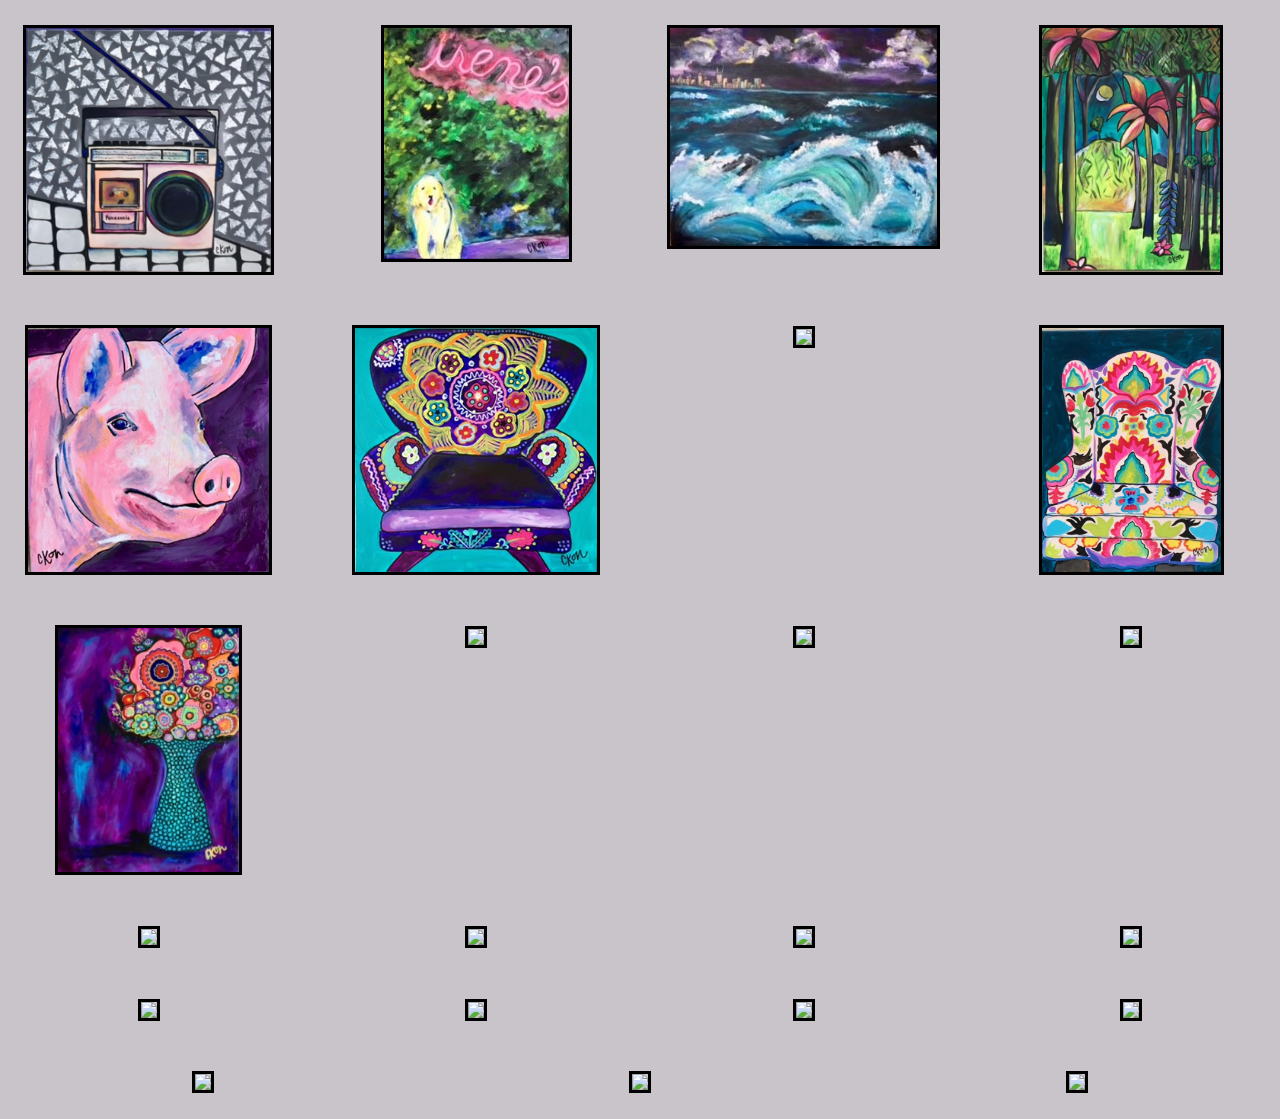
==== gallery.html @ 2c1d77bf "continue fixing gallery.html, add navigation to page, create better color scheme" ====
<!DOCTYPE html>
<html>
  <head>
    <link rel="stylesheet" href="https://maxcdn.bootstrapcdn.com/bootstrap/3.3.7/css/bootstrap.min.css" integrity="sha384-BVYiiSIFeK1dGmJRAkycuHAHRg32OmUcww7on3RYdg4Va+PmSTsz/K68vbdEjh4u" crossorigin="anonymous">
    <link href="./resources/font-awesome-4.7.0/css/font-awesome.min.css" rel="stylesheet">
    <link href="./resources/style.css" type="text/css" rel="stylesheet">
    <meta charset="utf-8">
    <title>Cambridge Nichols | Art Gallery </title>
  </head>
  <body>
    <section class="bg">
      <div class="img-gallery">
        <div class="container-fluid">
          <div class="row">
            <div class="col-sm-12 col-md-3">
              <img src="./resources/boombox.jpg">
            </div>
              <div class="col-sm-12 col-md-3">
              <img src="./resources/irenes.jpg">
            </div>
              <div class="col-sm-12 col-md-3">
              <img src="./resources/chicago.jpg">
            </div>
              <div class="col-sm-12 col-md-3">
              <img src="./resources/forrest.jpg">
            </div>
          </div>
        </div>
          <div class="container-fluid">
          <div class="row">
            <div class="col-sm-12 col-md-3">
              <img src="./resources/pink-pig.jpg">
            </div>
              <div class="col-sm-12 col-md-3">
              <img src="./resources/purple-chair.jpg">
            </div>
              <div class="col-sm-12 col-md-3">
              <img src="./resources/dog1.jpg">
            </div>
              <div class="col-sm-12 col-md-3">
              <img src="./resources/vintage-chair.jpg">
            </div>
          </div>
        </div>
          <div class="container-fluid">
          <div class="row">
            <div class="col-sm-12 col-md-3">
              <img src="./resources/vintage-flowers.jpg">
            </div>
              <div class="col-sm-12 col-md-3">
              <img src="./resources/astronaut.jpg">
            </div>
              <div class="col-sm-12 col-md-3">
              <img src="./resources/black-white-dog.jpg">
            </div>
              <div class="col-sm-12 col-md-3">
              <img src="./resources/blonde-dog.jpg">
            </div>
          </div>
        </div>
          <div class="container-fluid">
          <div class="row">
            <div class="col-sm-12 col-md-3">
              <img src="./resources/bus.jpg">
            </div>
              <div class="col-sm-12 col-md-3">
              <img src="./resources/cow.jpg">
            </div>
              <div class="col-sm-12 col-md-3">
              <img src="./resources/color-land.jpg">
            </div>
              <div class="col-sm-12 col-md-3">
              <img src="./resources/dark-flowers.jpg">
            </div>
          </div>
        </div>
          <div class="container-fluid">
            <div class="row">
          <div class="col-sm-12 col-md-3">
            <img src="./resources/elephant.jpg">
          </div>
            <div class="col-sm-12 col-md-3">
            <img src="./resources/hello-kitty.jpg">
          </div>
            <div class="col-sm-12 col-md-3">
            <img src="./resources/kiss-small.jpg">
          </div>
            <div class="col-sm-12 col-md-3">
            <img src="./resources/mountains.jpg">
          </div>
        </div>
      </div>
        <div class="container-fluid">
        <div class= "row">
          <div class="col-sm-12 col-md-4">
            <img src="./resources/statue.jpg">
          </div>
            <div class="col-sm-12 col-md-4">
            <img src="./resources/tay-hank.jpg">
          </div>
            <div class="col-sm-12 col-md-4">
            <img src="./resources/three-dogs.jpg">
          </div>
        </div>
      </div>
    </div>
  </div>
  <body>
</html>
---- resources/style.css ----
/* Cambridge Art Gallery */


/*    Global   */


@import url('https://fonts.googleapis.com/css?family=Dosis:200,400,700');


body{
  font-size: 16px;
}

html{
  margin: 0;
  padding: 0;
}

h1{
  font-size: 6rem;
  text-align: left;
  font-family: 'Dosis', sans-serif;
  color: rgb(255, 255, 255);
}

h2{
  font-family: 'Dosis', sans-serif;
}

h3{
  font-family: 'Dosis', sans-serif;
}

.section{
  padding: 6rem 0;
  text-align: center;
}

.section a{
  color: rgb(255, 255, 255);
  text-decoration: none;
}





/* About Section */

.about{
  padding: 17rem 0;
  width: 100%;
  background-color: red;
  background-image: url("paint-brushes.jpg");
  background-position: center;
  background-repeat: no-repeat;
  background-size: cover;
}




/* Art Gallery Section */

.art{
  background-color: rgb(120, 0, 50);
}





/* Services Section */

.services{
  background-color: rgb(255, 255, 255);
}

.services a{
  color: rgb(120, 0, 50);
}




/* Contact Section */

.contact{
  background-color: rgb(120, 0, 50);
}

.contact a{
  color: rgb(255, 255, 255);
}


/* Footer Section */

.footer{
  font-family: 'Dosis', sans-serif;
  text-align: center;
  padding: 3rem 0;
}

.footer h5{
  font-weight: bold;
}

.follow-me i{
   padding: 0 1rem;
}



/* =================================================================================== */
/*                      Art Gallery Index Page                                 */

.img-gallery img{
  max-width: 275px;
  max-height: 250px;
  border: 3px solid black;
}

.bg{
  background-color: rgb(201, 196, 201);
}

.col-sm-12{
  padding: 5px;
}

.col-md-3{
  padding: 5px;
}

.col-md-4{
  padding: 5px;
}

.container-fluid{
  text-align: center;
  padding: 20px 0;
}
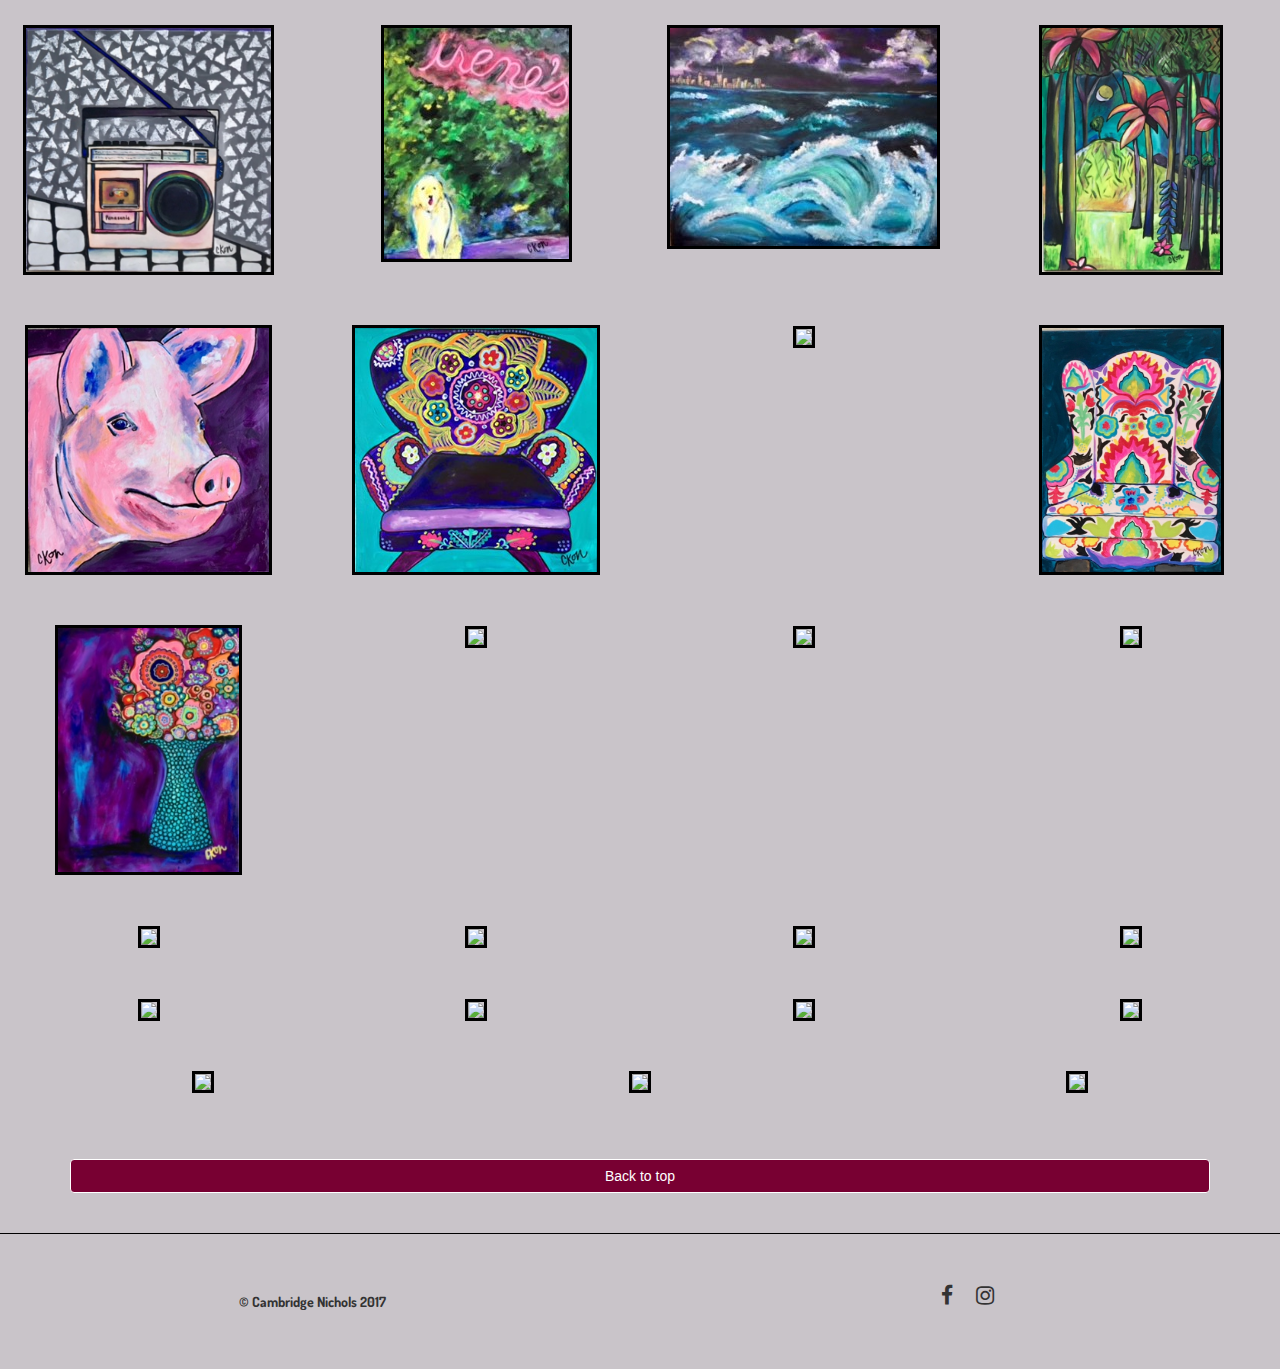
==== commit ff446cf2: "add header to gallery.html, fix button, change background color, figure out how to link to top of pa" ====
--- a/gallery.html
+++ b/gallery.html
@@ -8,7 +8,7 @@
     <title>Cambridge Nichols | Art Gallery </title>
   </head>
   <body>
-    <section class="bg">
+    <section id="bg">
       <div class="img-gallery">
         <div class="container-fluid">
           <div class="row">
@@ -105,5 +105,23 @@
       </div>
     </div>
   </div>
+  <div class="container">
+    <div class="btn top center-block">
+       <a href="#bg"> Back to top </a>
+    </div>
+  </div>
+  <div class="footer art-footer">
+    <div class="container-fluid">
+      <div class="row">
+      <div class="copyright col-lg-6">
+        <h5> &copy; Cambridge Nichols 2017 </h5>
+      </div>
+      <div class="follow-me col-lg-6">
+        <i class="fa fa-facebook fa-lg"></i>
+        <i class="fa fa-instagram fa-lg"></i>
+      </div>
+    </div>
+  </div>
+</div>
   <body>
 </html>
--- a/resources/style.css
+++ b/resources/style.css
@@ -121,7 +121,7 @@
   border: 3px solid black;
 }
 
-.bg{
+#bg{
   background-color: rgb(201, 196, 201);
 }
 
@@ -141,3 +141,24 @@
   text-align: center;
   padding: 20px 0;
 }
+
+.top{
+  margin: 4rem 0;
+  background-color: rgb(120, 0, 50);
+  border: 1px solid rgb(255, 255, 255);
+}
+
+.top a{
+  color: white;
+  text-decoration: none;
+}
+
+.top a:hover{
+  color: rgb(120, 0, 50);
+  background-color: rgb(255, 255, 255);
+}
+
+
+.art-footer{
+  border-top: 1px solid black;
+}
